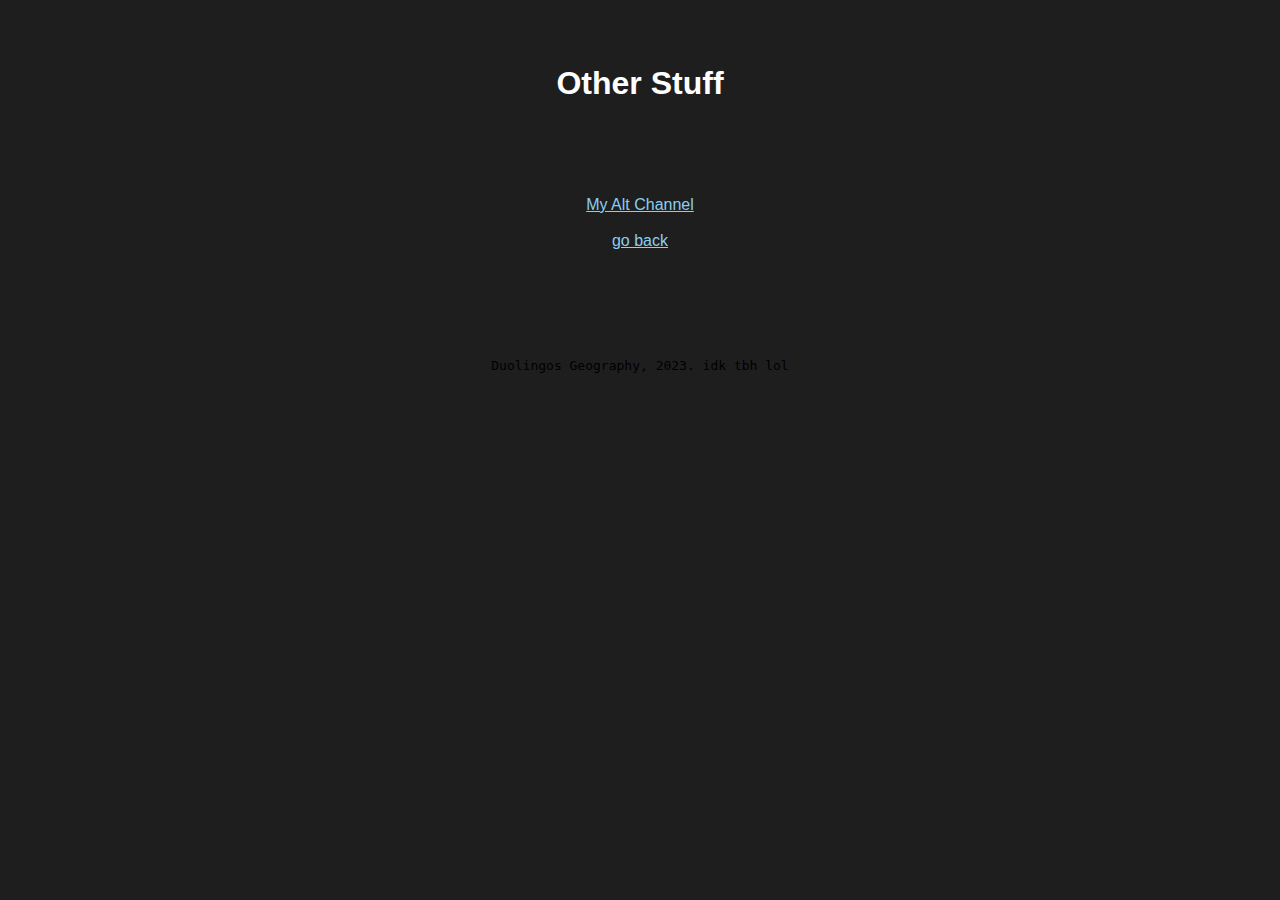
==== other.html @ 1f5e774b "Add files via upload" ====
<!DOCTYPE html>
<html>
<head>
    <meta charset="UTF-8"/>
    <title>Other Links</title>
    <link rel="stylesheet" href="indexcss.css">
    <meta http-equiv="X-UA-Compatible" content="IE=edge">
    <link rel="canonical" href="https://duoscoding.github.io\other.html">
    <meta name="viewport" content="width=device-width, initial-scale=1.0">
    <meta property="og:url" content="https://duoscoding.github.io\other.html">
    <meta property="og:title" content="Other stuff>
    <meta property="og:description" content="Other links/stuff that is related I guess.">
    <link rel="icon" type="image/png" sizes="64x64" href="64icon.png">
</head>
<body>
<div class="main">
    <center>
    <br>
    <br>
    <h1> Other Stuff</h1>
    <br>
    <br>
    <br>
    <br>
    <a href="https://www.youtube.com/@aolbusvjrlkhyapzapj"> My Alt Channel
        <br>
        <br>
    </a>
</center>
</div>
<div class="low">
    <center>
            <center>
                <a href=index.html">go back
                    </a>
                    </center>
                    <Br>
        </a>
        <br>
        <br>
        <br>
        <br>
        <br>
            <span><samp><footer> Duolingos Geography, 2023. idk tbh lol </footer></samp></span>
    </center>
</div>
    </body>
</html>
---- indexcss.css ----
body{
  background-color: #1e1e1f;
}

h1{
  color: #FFFFFF;
  font-family: 'Press Start 2P', sans-serif;
}

h2{
  color: #FFFFFF;
  font-family: 'Instrument Sans', sans-serif;
}

a{
  color: #89CFF0;
  font-family: 'Instrument Sans', sans-serif;
}
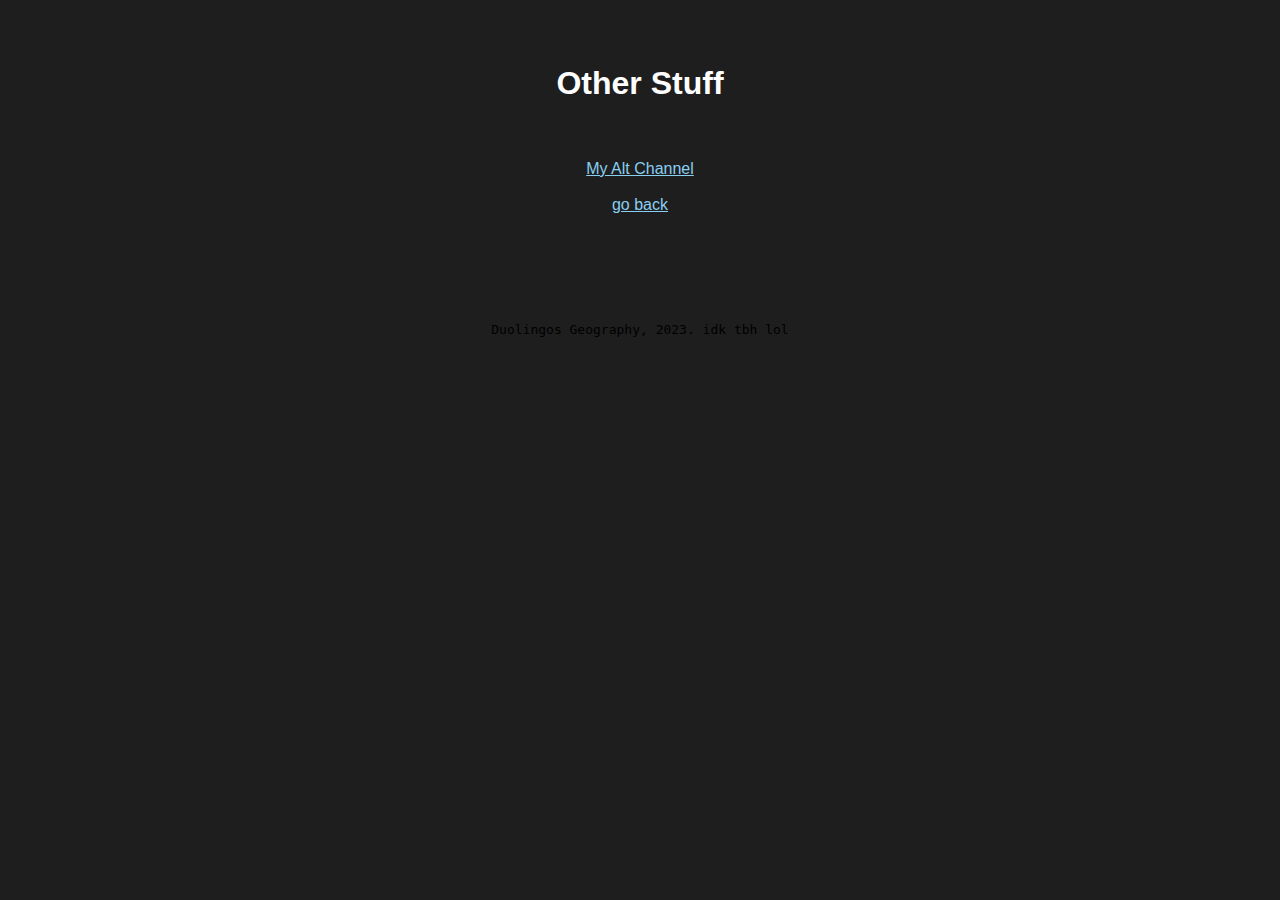
==== commit 7a85d99c: "Update other.html" ====
--- a/other.html
+++ b/other.html
@@ -20,8 +20,6 @@
     <h1> Other Stuff</h1>
     <br>
     <br>
-    <br>
-    <br>
     <a href="https://www.youtube.com/@aolbusvjrlkhyapzapj"> My Alt Channel
         <br>
         <br>
@@ -31,7 +29,7 @@
 <div class="low">
     <center>
             <center>
-                <a href=index.html">go back
+                <a href="index.html">go back
                     </a>
                     </center>
                     <Br>
@@ -45,4 +43,4 @@
     </center>
 </div>
     </body>
-</html>+</html>
